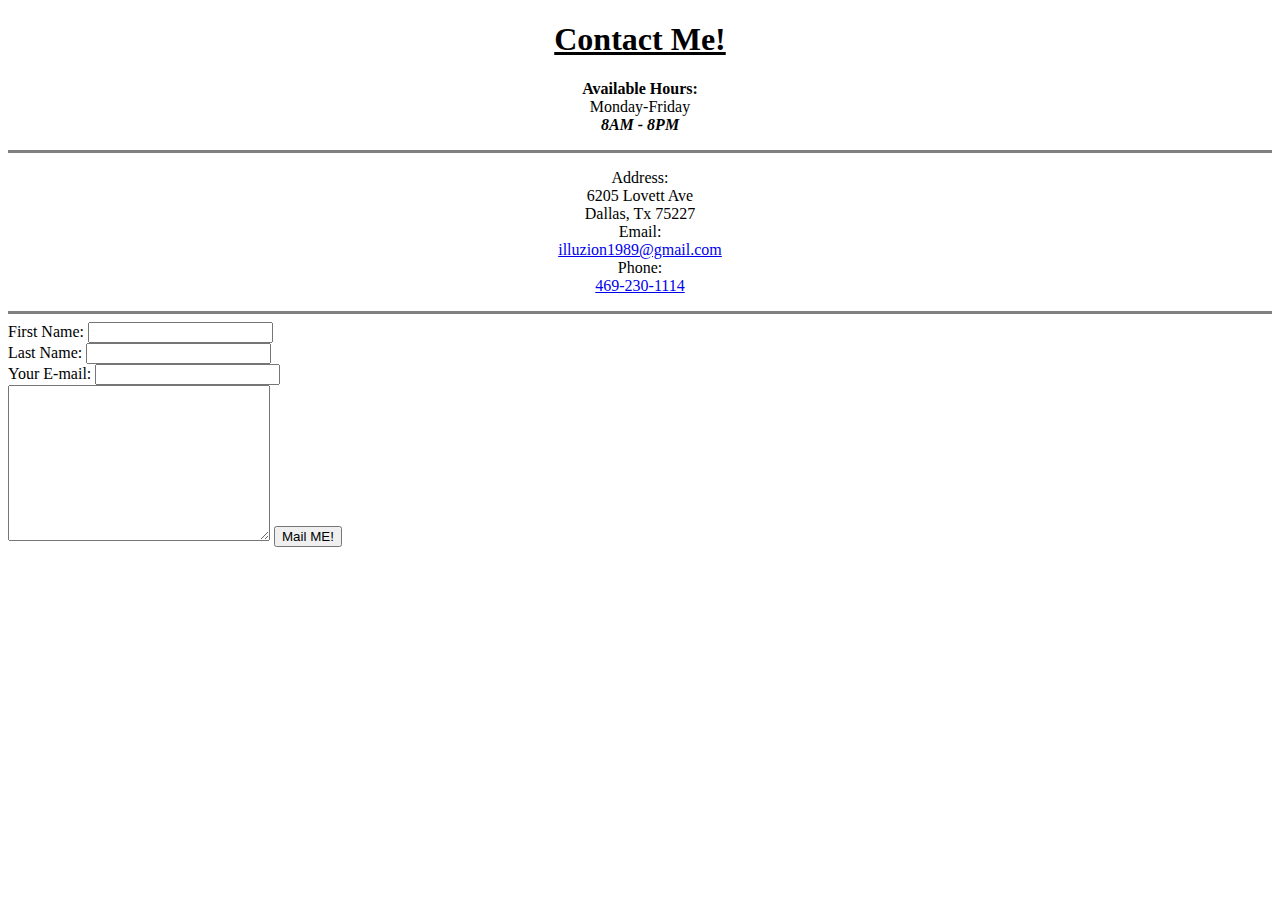
==== contactme.html @ 1e924931 "First upload of Personal Page from localhost" ====
<!DOCTYPE html>
<html lang="en" dir="ltr">

<head>
  <meta charset="utf-8">
  <title></title>
</head>

<body>
  <center>
    <h1><u>Contact Me!</u></h1>
    <p>
      <strong>Available Hours:</strong><br />
      Monday-Friday<br />
      <strong><em>8AM - 8PM</em></strong>
    </p>

    <hr size="3" noshade>
    <p>
      Address:<br>
      6205 Lovett Ave<br />
      Dallas, Tx 75227<br />
      Email:<br />
      <a href="mailto:illuzion1989@gmail.com?subject=Hello!">illuzion1989@gmail.com</a><br />
      Phone:<br />
      <a href="tel:+14692301114">469-230-1114</a>
    </p>
    <hr size="3" noshade>
  </center>

<form action="mailto:illuzion1989@gmail.com" method="post" enctype="text/plain">
  <label>First Name:</label>
  <input type="text" name="firstName" value=""><br />
    <label>Last Name:</label>
  <input type="text" name="lastName" value=""><br>
    <label>Your E-mail:</label>
  <input type="email" name="yourEmail" value=""><br>
  <textarea name="yourMessage" rows="10" cols="30"></textarea>
  <input type="submit" name="" value="Mail ME!">
</form>
</body>

</html>
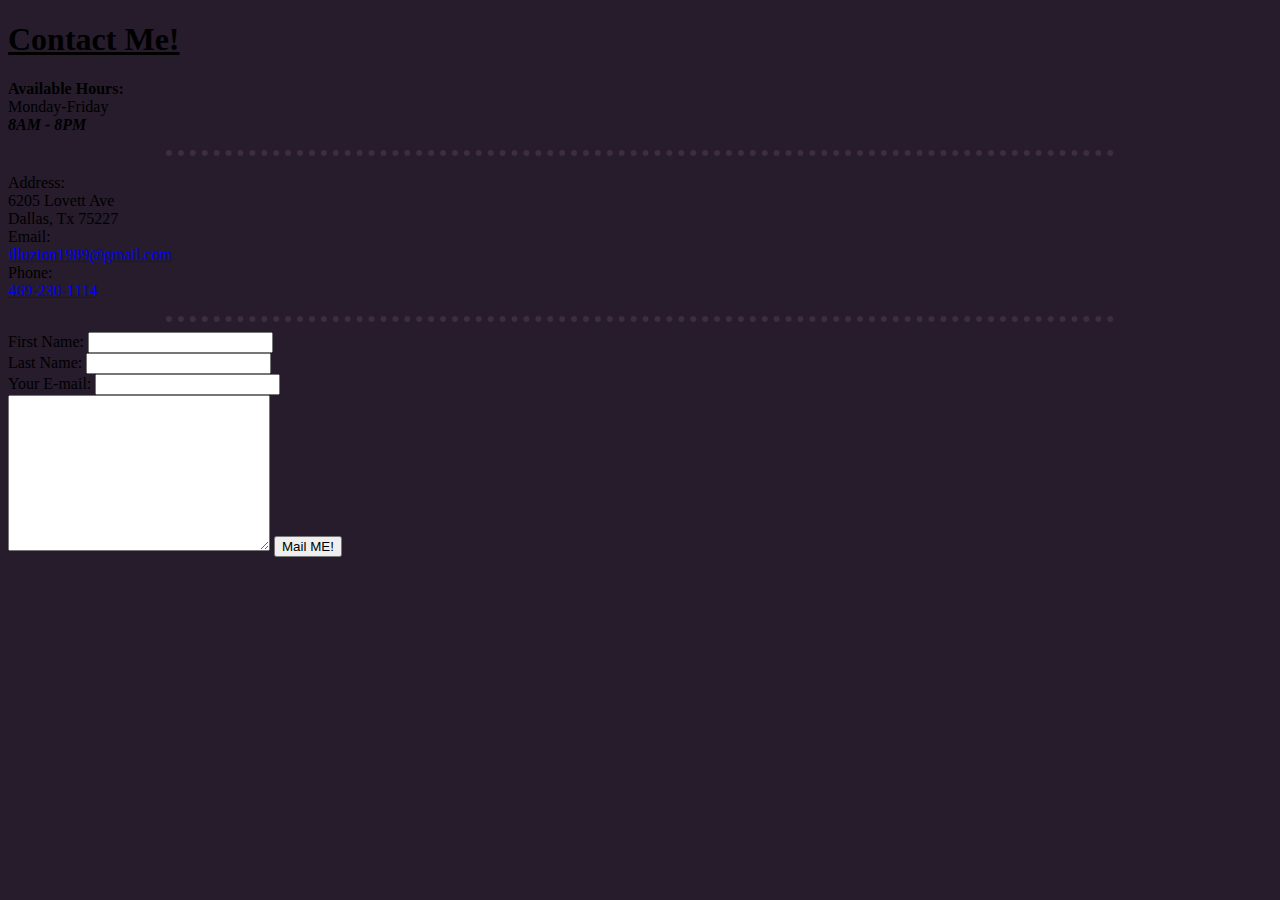
==== commit 996cd2ec: "CSS Styling Applied" ====
--- a/contactme.html
+++ b/contactme.html
@@ -3,11 +3,12 @@
 
 <head>
   <meta charset="utf-8">
-  <title></title>
+  <title>Contact Me</title>
+  <link rel="stylesheet" href="CSS/styles.css" />
+
 </head>
 
 <body>
-  <center>
     <h1><u>Contact Me!</u></h1>
     <p>
       <strong>Available Hours:</strong><br />
@@ -15,7 +16,7 @@
       <strong><em>8AM - 8PM</em></strong>
     </p>
 
-    <hr size="3" noshade>
+    <hr>
     <p>
       Address:<br>
       6205 Lovett Ave<br />
@@ -25,9 +26,7 @@
       Phone:<br />
       <a href="tel:+14692301114">469-230-1114</a>
     </p>
-    <hr size="3" noshade>
-  </center>
-
+    <hr>
 <form action="mailto:illuzion1989@gmail.com" method="post" enctype="text/plain">
   <label>First Name:</label>
   <input type="text" name="firstName" value=""><br />
--- a/CSS/styles.css
+++ b/CSS/styles.css
@@ -0,0 +1,12 @@
+body {
+  background-color: #261C2C;
+}
+
+hr {
+  border-style: none;
+  border-top-style: dotted;
+  border-width: 6px;
+  border-color: #3E2C41;
+  height: 2px;
+  width: 75%;
+}
